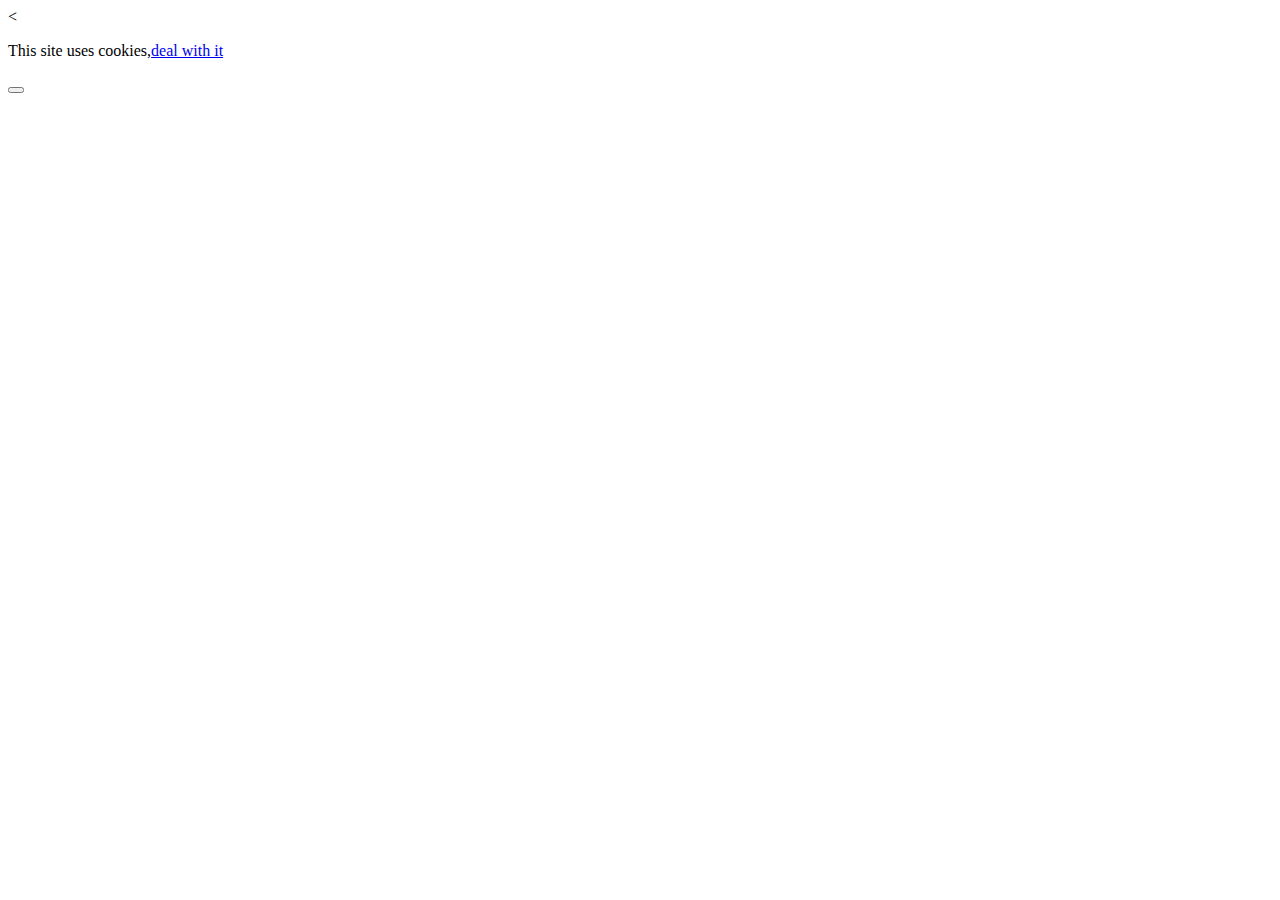
==== index.html @ a88023c7 "publishing 1" ====
<!DOCTYPE html>
<html lang="en">

<head>
    <meta charset="UTF-16">
    <meta name="viewport" content="width=device-width, initial-scale=1.0">
    <title>Index- Modded Minecraft</title>
    <
</head>

<body>
    <script type="text/javascript">
        window.addEventListener('resize', function () {
            if (window.innerWidth <= 450) {
                window.location.href = "m.index";
            }
        });
    </script>
<div class="jeffsdeliciouscookies">
<p>This site uses cookies,<a href="content\vids\mc.disp1.mp4">deal with it</a></p>

<button class="cookiebutton"></button>
</div>    
</body>

</html>
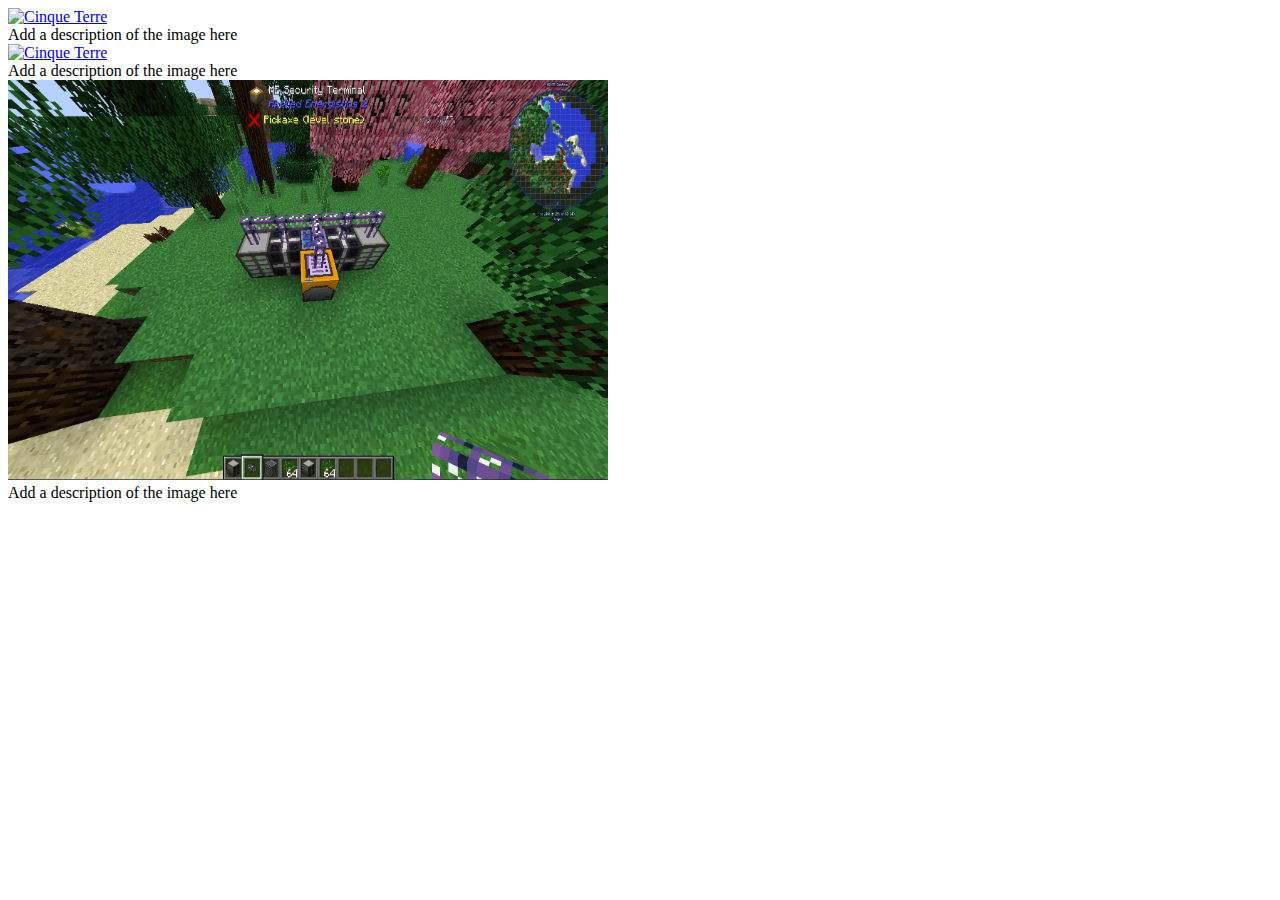
==== commit 0c5e553b: "publish 2" ====
--- a/index.html
+++ b/index.html
@@ -5,21 +5,41 @@
     <meta charset="UTF-16">
     <meta name="viewport" content="width=device-width, initial-scale=1.0">
     <title>Index- Modded Minecraft</title>
-    <
+    <link rel="stylesheet" type="text/css" href="/scripts/css/jhtmlf.css">
 </head>
 
 <body>
     <script type="text/javascript">
         window.addEventListener('resize', function () {
             if (window.innerWidth <= 450) {
-                window.location.href = "m.index";
+                window.location.href = "m.index.html";
             }
         });
-    </script>
-<div class="jeffsdeliciouscookies">
-<p>This site uses cookies,<a href="content\vids\mc.disp1.mp4">deal with it</a></p>
+    </script> 
+<div class="gallery">
+    <a target="_blank" href="img_5terre.jpg">
+      <img src="img_5terre.jpg" alt="Cinque Terre" width="600" height="400">
+    </a>
+    <div class="desc">Add a description of the image here</div>
+  </div>
+  <div class="gallery">
+    <a target="_blank" href="img_5terre.jpg">
+      <img src="img_5terre.jpg" alt="Cinque Terre" width="600" height="400">
+    </a>
+    <div class="desc">Add a description of the image here</div>
+  </div>
+  <div class="gallery">
+    <a target="_blank" href="1.ae2.webp">
+      <img src="/content/imgs/1.ae2.webp" alt="AE2 P1, Error WebP could not load this will hapen if you use Internet Explorer or Safari" width="600" height="400">
+    </a>
+    <div class="desc">Add a description of the image here</div>
+  </div>    
+<!-- Cookiebar if time for it
+    <div class="jeffsdeliciouscookies">
+<p>This site uses cookies,<a href="http://jeff.bopedia.org/mc.disp1.mp4">because it can</a></p>
 
 <button class="cookiebutton"></button>
+-->
 </div>    
 </body>
 
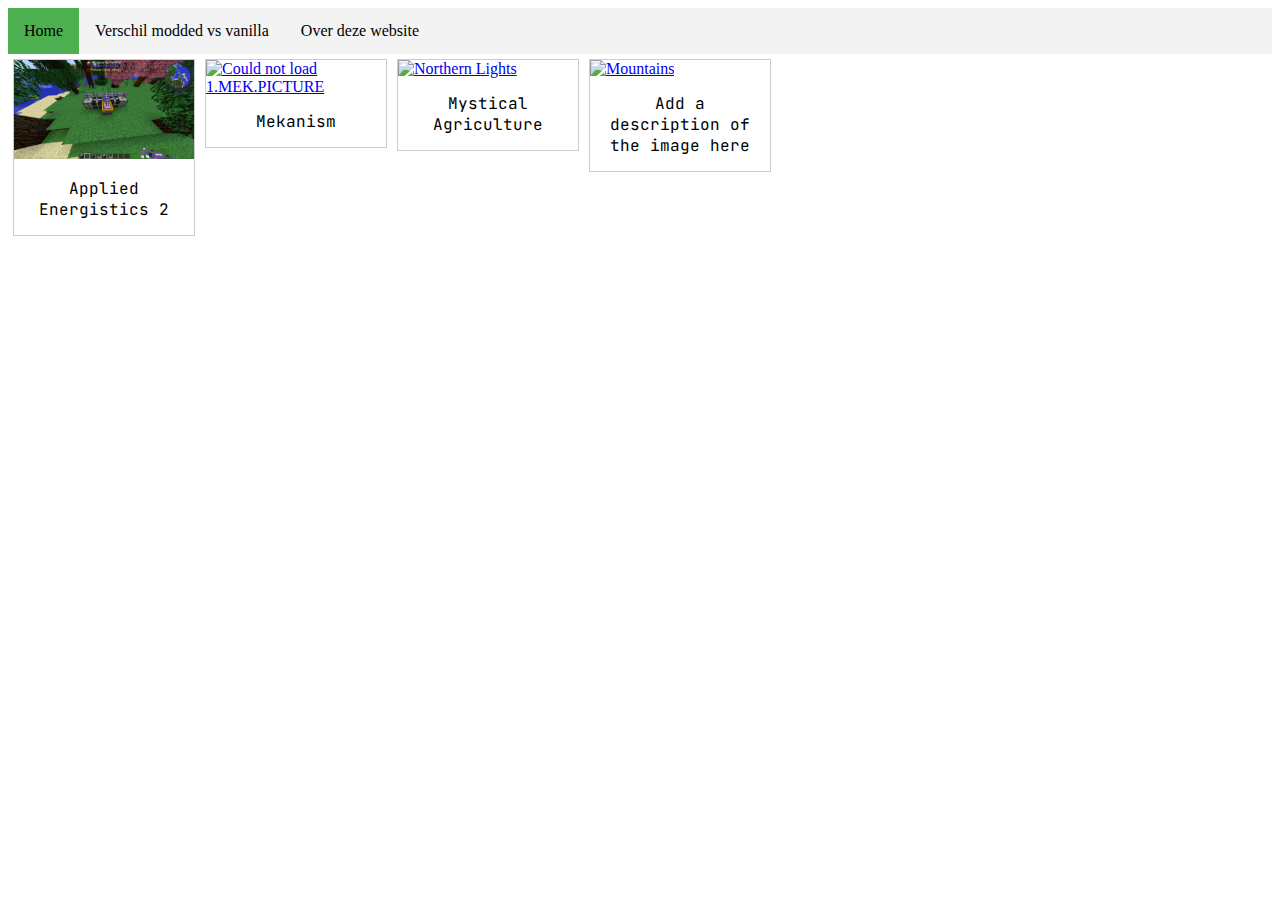
==== commit 45da27c2: "publish 3" ====
--- a/index.html
+++ b/index.html
@@ -5,7 +5,9 @@
     <meta charset="UTF-16">
     <meta name="viewport" content="width=device-width, initial-scale=1.0">
     <title>Index- Modded Minecraft</title>
-    <link rel="stylesheet" type="text/css" href="/scripts/css/jhtmlf.css">
+    <link rel="stylesheet" href="scripts/css/jhtmlf.css">
+    <link rel="preconnect" href="https://fonts.gstatic.com">
+<link href="https://fonts.googleapis.com/css2?family=JetBrains+Mono:wght@100&display=swap" rel="stylesheet">
 </head>
 
 <body>
@@ -15,32 +17,46 @@
                 window.location.href = "m.index.html";
             }
         });
-    </script> 
-<div class="gallery">
-    <a target="_blank" href="img_5terre.jpg">
-      <img src="img_5terre.jpg" alt="Cinque Terre" width="600" height="400">
-    </a>
-    <div class="desc">Add a description of the image here</div>
-  </div>
-  <div class="gallery">
-    <a target="_blank" href="img_5terre.jpg">
-      <img src="img_5terre.jpg" alt="Cinque Terre" width="600" height="400">
-    </a>
-    <div class="desc">Add a description of the image here</div>
-  </div>
-  <div class="gallery">
-    <a target="_blank" href="1.ae2.webp">
-      <img src="/content/imgs/1.ae2.webp" alt="AE2 P1, Error WebP could not load this will hapen if you use Internet Explorer or Safari" width="600" height="400">
-    </a>
-    <div class="desc">Add a description of the image here</div>
-  </div>    
-<!-- Cookiebar if time for it
+    </script>
+    <ul>
+        <li><a class="active" href="#home">Home</a></li>
+        <li><a href="diff.html">Verschil modded vs vanilla</a></li>
+        <li><a href="about.html">Over deze website</a></li>
+    </ul>
+    <div class="gallery">
+        <a target="_blank" href="ae2.html">
+            <img src="content/imgs/1.ae2.webp" alt="Could not load 1.AE2.PICTURE" width="600" height="400">
+        </a>
+        <div class="desc">Applied Energistics 2</div>
+    </div>
+
+    <div class="gallery">
+        <a target="_blank" href="img_forest.jpg">
+            <img src="content/imgs/1.mek.webp" alt="Could not load 1.MEK.PICTURE" width="600" height="400">
+        </a>
+        <div class="desc">Mekanism</div>
+    </div>
+
+    <div class="gallery">
+        <a target="_blank" href="img_lights.jpg">
+            <img src="img_lights.jpg" alt="Northern Lights" width="600" height="400">
+        </a>
+        <div class="desc">Mystical Agriculture</div>
+    </div>
+
+    <div class="gallery">
+        <a target="_blank" href="img_mountains.jpg">
+            <img src="img_mountains.jpg" alt="Mountains" width="600" height="400">
+        </a>
+        <div class="desc">Add a description of the image here</div>
+    </div>
+    <!-- Cookiebar if time for it
     <div class="jeffsdeliciouscookies">
 <p>This site uses cookies,<a href="http://jeff.bopedia.org/mc.disp1.mp4">because it can</a></p>
 
 <button class="cookiebutton"></button>
 -->
-</div>    
+    </div>
 </body>
 
 </html>--- a/scripts/css/jhtmlf.css
+++ b/scripts/css/jhtmlf.css
@@ -0,0 +1,54 @@
+div.gallery {
+  margin: 5px;
+  border: 1px solid #ccc;
+  float: left;
+  width: 180px;
+}
+
+div.gallery:hover {
+  border: 1px solid #777;
+}
+
+div.gallery img {
+  width: 100%;
+  height: auto;
+}
+
+div.desc {
+  padding: 15px;
+  text-align: center;
+  font-family: 'JetBrains Mono', monospace;
+}
+
+ul {
+  background-color: #f3f3f3;
+  position: -webkit-sticky;
+  /* Safari */
+  position: sticky;
+  top: 0;
+  list-style-type: none;
+  margin: 0;
+  padding: 0;
+  overflow: hidden;
+}
+
+li {
+  float: left;
+}
+
+li a {
+  display: block;
+  color: black;
+  text-align: center;
+  padding: 14px 16px;
+  text-decoration: none;
+}
+
+li a:hover {
+  background-color: #111;
+}
+
+.active {
+  background-color: #4CAF50;
+}
+/*# sourceMappingURL=jhtmlf.css.map */